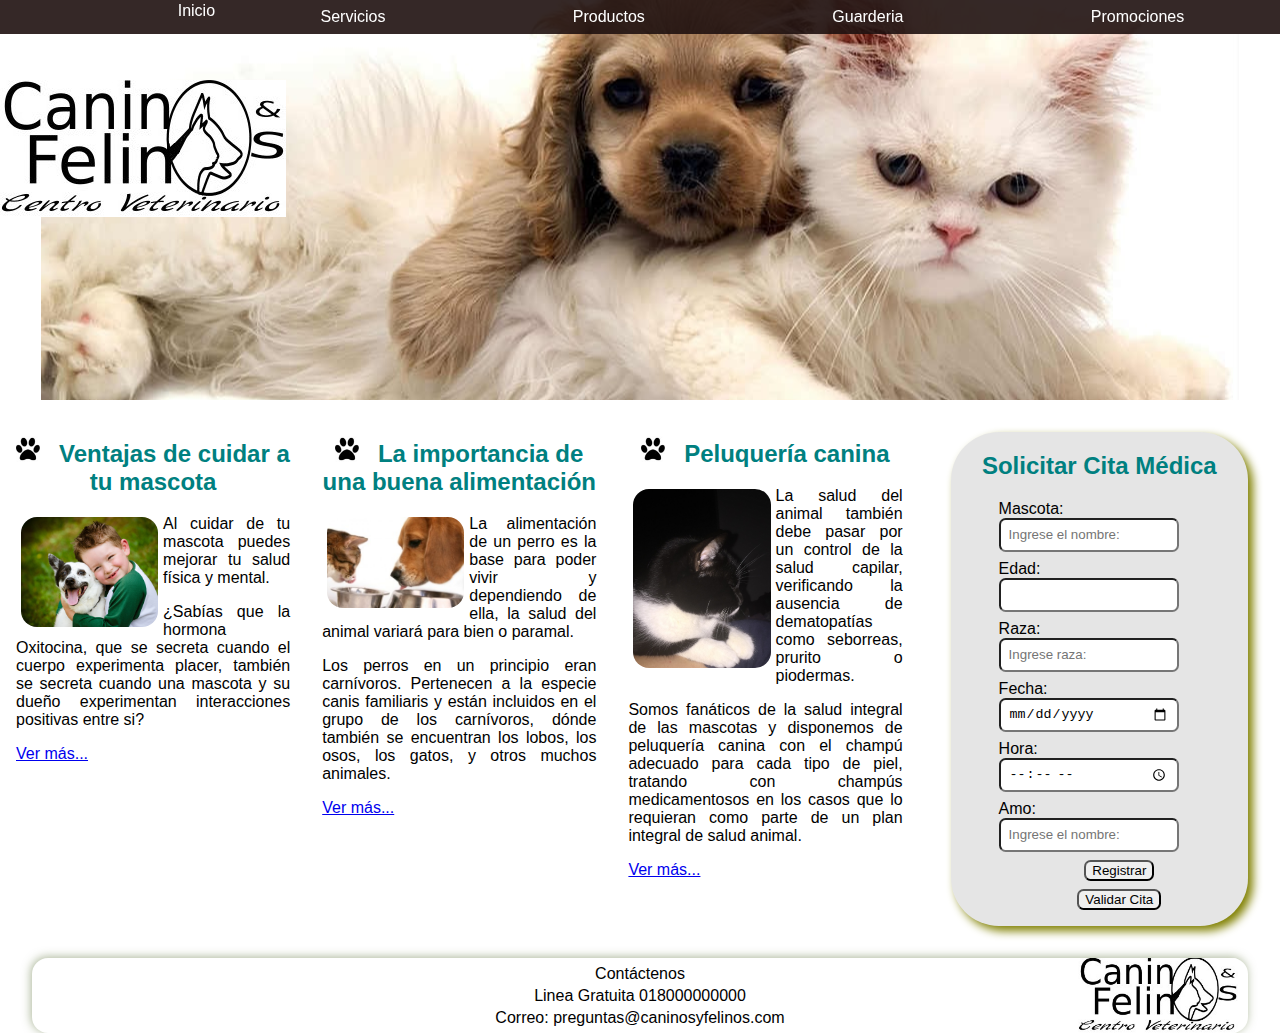
==== index.html @ 34531dcf "(feat) - Home page done" ====
<!DOCTYPE html>
<html lang="es">
<head>
    <meta charset="UTF-8">
    <meta name="viewport" content="width=device-width, initial-scale=1.0">
    <link rel="stylesheet" href="./CSS/styles.css">
    <title>Caninos y Felinos - Centro Veterinario</title>
</head>
<body>
    <header>
        <div id="principal">
            <div id="cabecera">
                <nav>
                    <ul>
                        <li><a href="index.html"></a>Inicio</li>
                        <li><a href="servicios.html">Servicios</a></li>
                        <li><a href="productos.html">Productos</a></li>
                        <li><a href="guarderia.html">Guarderia</a></li>
                        <li><a href="promociones.html">Promociones</a></li>
                    </ul>
                </nav>
                <img src="./images/logo.jpeg" alt="logo" id="logo">
            </div>
        </div>
    </header>
    <div id="columnas" class="columnas">
        <div id="colPortada1" class="col col1">
            <h2 id="titPortada" class="titPortada">
                <img src="./images/huella.jpeg" alt="huella" class="iconoh2">
                Ventajas de cuidar a tu mascota
            </h2>
            <img src="./images/home-1.jpeg" alt="cuidado mascota" id="cuidadoMascota" class="imgComplemento" />
            <p>Al cuidar de tu mascota puedes mejorar tu salud física y mental.</p>
            <p>¿Sabías que la hormona Oxitocina, que se secreta cuando el cuerpo experimenta placer, también se secreta cuando una mascota y su dueño experimentan interacciones positivas entre si?</p>
            <p><a href="guarderia.html">Ver más...</a></p>
        </div>
        <div id="colPortada2" class="col col2">
            <h2 id="titPortada2" class="titPortada">
                <img src="./images/huella.jpeg" alt="huella" class="iconoh2">
                La importancia de una buena alimentación
            </h2>
            <img src="./images/home-2.jpeg" alt="cuidado mascota" id="cuidadoMascota" class="imgComplemento" />
            <p>La alimentación de un perro es la base para poder vivir y dependiendo de ella, la salud del animal variará para bien o paramal.</p>
            <p>Los perros en un principio eran carnívoros. Pertenecen a la especie canis familiaris y están incluidos en el grupo de los carnívoros, dónde también se encuentran los lobos, los osos, los gatos, y otros muchos animales.</p>
            <p><a href="productos.html">Ver más...</a></p>
        </div>
        <div id="colPortada3" class="col col3">
            <h2 id="titPortada3" class="titPortada">
                <img src="./images/huella.jpeg" alt="huella" class="iconoh2">
                Peluquería canina
            </h2>
            <img src="./images/home-3.jpeg" alt="cuidado mascota" id="cuidadoMascota" class="imgComplemento" />
            <p>La salud del animal también debe pasar por un control de la salud capilar, verificando la ausencia de dematopatías como seborreas, prurito o piodermas.</p>
            <p>Somos fanáticos de la salud integral de las mascotas y disponemos de peluquería canina con el champú adecuado para cada tipo de piel, tratando con champús medicamentosos en los casos que lo requieran como parte de un plan integral de salud animal.</p>
            <p><a href="servicios.html">Ver más...</a></p>
        </div>
        <div id="colPortada4" class="col col4">
            <form id="formulario" action="" method="post" name="formulario" >
                <h2>Solicitar Cita Médica</h2>
                <ul>
                    <li>
                        <label>Mascota:</label>
                        <input type="text" name="mascota" placeholder="Ingrese el nombre:" />
                    </li>
                    <li>
                        <label for="edad">Edad:</label>
                        <input type="text" name="edad" />
                    </li>
                    <li>
                        <label for="raza">Raza:</label>
                        <input type="text" name="raza" placeholder="Ingrese raza:" />
                    </li>
                    <li>
                        <label for="fecha">Fecha:</label>
                        <input type="date" name="fecha">
                    </li>
                    <li>
                        <label for="hora">Hora:</label>
                        <input type="time" name="hora">
                    </li>
                    <li>
                        <label for="amo">Amo:</label>
                        <input type="text" name="amo" placeholder="Ingrese el nombre:">
                    </li>
                    <li>
                        <button type="submit" id="registrar">Registrar</button>
                    </li>
                    <li>
                        <button type="submit" id="validarCita">Validar Cita</button>
                    </li>
                </ul>
            </form>
        </div>
    </div>
    <footer>
        <p>Contáctenos</p>
        <p>Linea Gratuita 018000000000</p>
        <p>Correo: preguntas@caninosyfelinos.com</p>
    </footer>
</body>
</html>
---- CSS/styles.css ----
footer {
    text-align: center;
    margin: 0 2em;
    padding: 0.3em;
    border-radius: 1em;
    background-image: url(../images/logo.jpeg);
    background-repeat: no-repeat;
    background-position: right 10px bottom;
    background-size: 10em auto;
    box-shadow: -1px -1px 10px rgba(85, 107, 47, 0.5);
}

footer p {
    margin: 0;
    padding: 2px;
}

html body {
    margin: 0;
    padding: 0;
    font-family: arial;
}

label {
    margin: 0;
    display: inline-block;
    padding: 0;
    width: 25%;
}

nav {
    text-align: center;
    background: rgba(31, 17, 16,
            0.9);
    padding: 0;
    margin: 0;
    position: fixed;
    width: 100%;
    color: white;
}

nav ul {
    list-style: none;
    margin: 0 2px;
    padding: 0;
    display: flex;
    justify-content: space-around;
}

nav ul li {
    display: inline-block;
}

nav ul li a {
    text-decoration: none;
    display: inline-block;
    color: white;
    border-image-slice: 1;
    margin: 0 2em;
    padding: 0.5em 50px;
}

#cabecera {
    margin: 0;
    padding: 0;
    background: url(../images/header-home.jpeg) center;
    background-repeat: no-repeat;
    height: 400px;
}

#colPortada1,
#colPortada2,
#colPortada3 {
    width: 22%;
}

#colPortada4 {
    margin: 2em;
    padding: 0;
    background: rgba(0, 0, 0, 0.1);
    border-radius: 3em;
    border-color: olive;
    box-shadow: 5px 5px 10px olive;
}

#columnas {
    color: black;
    padding: 0;
    margin: 0;
    overflow: hidden;
    display: inline-flex;
    vertical-align: top;
}

#columnas h2 {
    color: teal;
    text-align: center;
}

#columnas ul {
    list-style: none;
}

#formulario {
    margin: 0;
    padding: 0;
}

#formulario input {
    margin: 0;
    height: 20px;
    width: 160px;
    padding: 5px 8px;
    border-radius: 0.5em;
}

#formulario li {
    margin: 0.5em;
}

#guarderia {
    margin: 0;
    padding: 0;
    background: url(../imagenes/fondoGuarderia.png) center;
    background-repeat: no-repeat;
    height: 400px;
}

#logo {
    margin-left: 0;
    margin-top: 5em;
}

#principal {
    margin: 0;
    padding: 0;
    height: 400px;
    width: 100%;
}

#productos {
    margin: 0;
    padding: 0;
    background: url(../images/) center;
    background-repeat: no-repeat;
    height: 400px;
}

#promociones {
    margin: 0;
    padding: 0;
    background: url(../imagenes/fondoPromociones.jpg) center;
    background-repeat: no-repeat;
    height: 400px;
}

#servicios {
    margin: 0;
    padding: 0;
    background: url(../images/header-services.jpeg) center;
    background-repeat: no-repeat;
    height: 400px;
}

#registrar {
    margin: 0em;
    display: block;
    margin: 0 auto;
    border-radius:
        0.5em;
}

#validarCita {
    margin: 0em;
    display: block;
    margin: 0 auto;
    border-radius:
        0.5em;
}

.col {
    padding: 1em;
    text-align: justify;
}

.header {
    padding: 0;
    margin: 0;
    list-style: none;
}

.iconoh2 {
    width: 1em;
    margin: 0;
    padding-right: 0.5em;
}

.imgComplemento {
    float: left;
    margin: 2px 5px;
    width: 50%;
    border-radius: 1em;
}

.imgContenido {
    float: left;
    margin: 0 1em 0 0;
}

.imgContenido2 {
    float: right;
    margin: 0 0 1em 1em;
}

.imgContenido,
.imgContenido2 {
    width: 30%;
    border-radius: 2em;
    box-shadow: 5px 6px 5px olive;
}

.intro-logo {
    padding: 0;
    margin: 0;
    height: 100%;
}

.menu {
    width: 100%;
    display:
        inline-block;
    margin: 0;
}
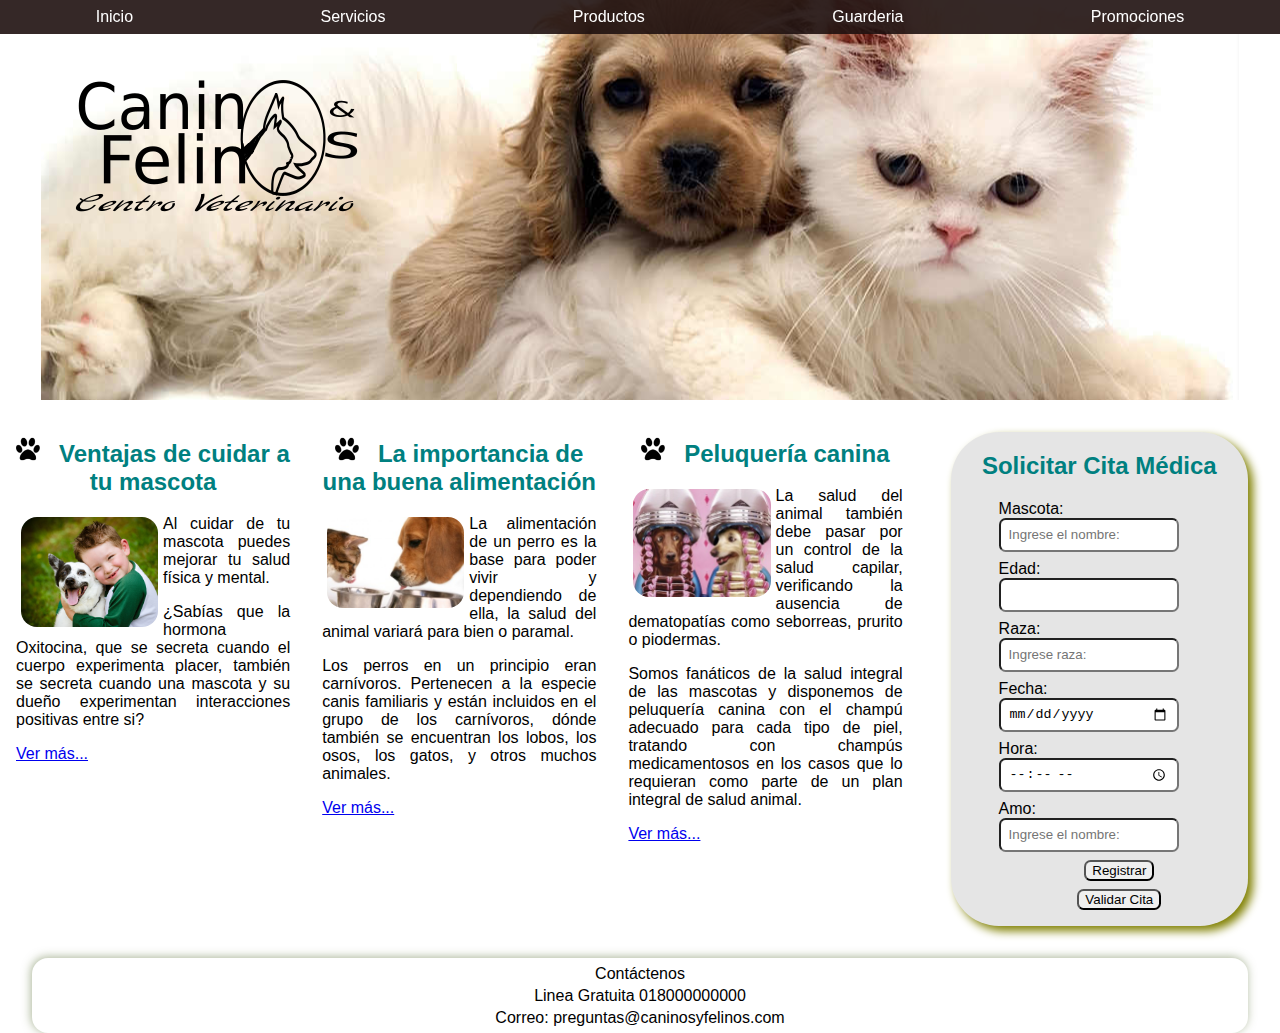
==== commit b66efaab: "(feat) - new pages and images was added" ====
--- a/index.html
+++ b/index.html
@@ -12,44 +12,44 @@
             <div id="cabecera">
                 <nav>
                     <ul>
-                        <li><a href="index.html"></a>Inicio</li>
+                        <li><a href="./">Inicio</a></li>
                         <li><a href="servicios.html">Servicios</a></li>
                         <li><a href="productos.html">Productos</a></li>
                         <li><a href="guarderia.html">Guarderia</a></li>
                         <li><a href="promociones.html">Promociones</a></li>
                     </ul>
                 </nav>
-                <img src="./images/logo.jpeg" alt="logo" id="logo">
+                <img src="./images/Logo.png" alt="logo" id="logo">
             </div>
         </div>
     </header>
     <div id="columnas" class="columnas">
         <div id="colPortada1" class="col col1">
             <h2 id="titPortada" class="titPortada">
-                <img src="./images/huella.jpeg" alt="huella" class="iconoh2">
+                <img src="./images/huella.png" alt="huella" class="iconoh2">
                 Ventajas de cuidar a tu mascota
             </h2>
-            <img src="./images/home-1.jpeg" alt="cuidado mascota" id="cuidadoMascota" class="imgComplemento" />
+            <img src="./images/ninoMascota.jpg" alt="cuidado mascota" id="cuidadoMascota" class="imgComplemento" />
             <p>Al cuidar de tu mascota puedes mejorar tu salud física y mental.</p>
             <p>¿Sabías que la hormona Oxitocina, que se secreta cuando el cuerpo experimenta placer, también se secreta cuando una mascota y su dueño experimentan interacciones positivas entre si?</p>
             <p><a href="guarderia.html">Ver más...</a></p>
         </div>
         <div id="colPortada2" class="col col2">
             <h2 id="titPortada2" class="titPortada">
-                <img src="./images/huella.jpeg" alt="huella" class="iconoh2">
+                <img src="./images/huella.png" alt="huella" class="iconoh2">
                 La importancia de una buena alimentación
             </h2>
-            <img src="./images/home-2.jpeg" alt="cuidado mascota" id="cuidadoMascota" class="imgComplemento" />
+            <img src="./images/gatoPerroComiendo.jpg" alt="cuidado mascota" id="cuidadoMascota" class="imgComplemento" />
             <p>La alimentación de un perro es la base para poder vivir y dependiendo de ella, la salud del animal variará para bien o paramal.</p>
             <p>Los perros en un principio eran carnívoros. Pertenecen a la especie canis familiaris y están incluidos en el grupo de los carnívoros, dónde también se encuentran los lobos, los osos, los gatos, y otros muchos animales.</p>
             <p><a href="productos.html">Ver más...</a></p>
         </div>
         <div id="colPortada3" class="col col3">
             <h2 id="titPortada3" class="titPortada">
-                <img src="./images/huella.jpeg" alt="huella" class="iconoh2">
+                <img src="./images/huella.png" alt="huella" class="iconoh2">
                 Peluquería canina
             </h2>
-            <img src="./images/home-3.jpeg" alt="cuidado mascota" id="cuidadoMascota" class="imgComplemento" />
+            <img src="./images/peluqueriaCanina.jpg" alt="cuidado mascota" id="cuidadoMascota" class="imgComplemento" />
             <p>La salud del animal también debe pasar por un control de la salud capilar, verificando la ausencia de dematopatías como seborreas, prurito o piodermas.</p>
             <p>Somos fanáticos de la salud integral de las mascotas y disponemos de peluquería canina con el champú adecuado para cada tipo de piel, tratando con champús medicamentosos en los casos que lo requieran como parte de un plan integral de salud animal.</p>
             <p><a href="servicios.html">Ver más...</a></p>
--- a/CSS/styles.css
+++ b/CSS/styles.css
@@ -63,7 +63,7 @@
 #cabecera {
     margin: 0;
     padding: 0;
-    background: url(../images/header-home.jpeg) center;
+    background: url(../images/fondoLogo.jpg) center;
     background-repeat: no-repeat;
     height: 400px;
 }
@@ -141,7 +141,7 @@
 #productos {
     margin: 0;
     padding: 0;
-    background: url(../images/) center;
+    background: url(../images/fondoProductos.jpg) center;
     background-repeat: no-repeat;
     height: 400px;
 }
